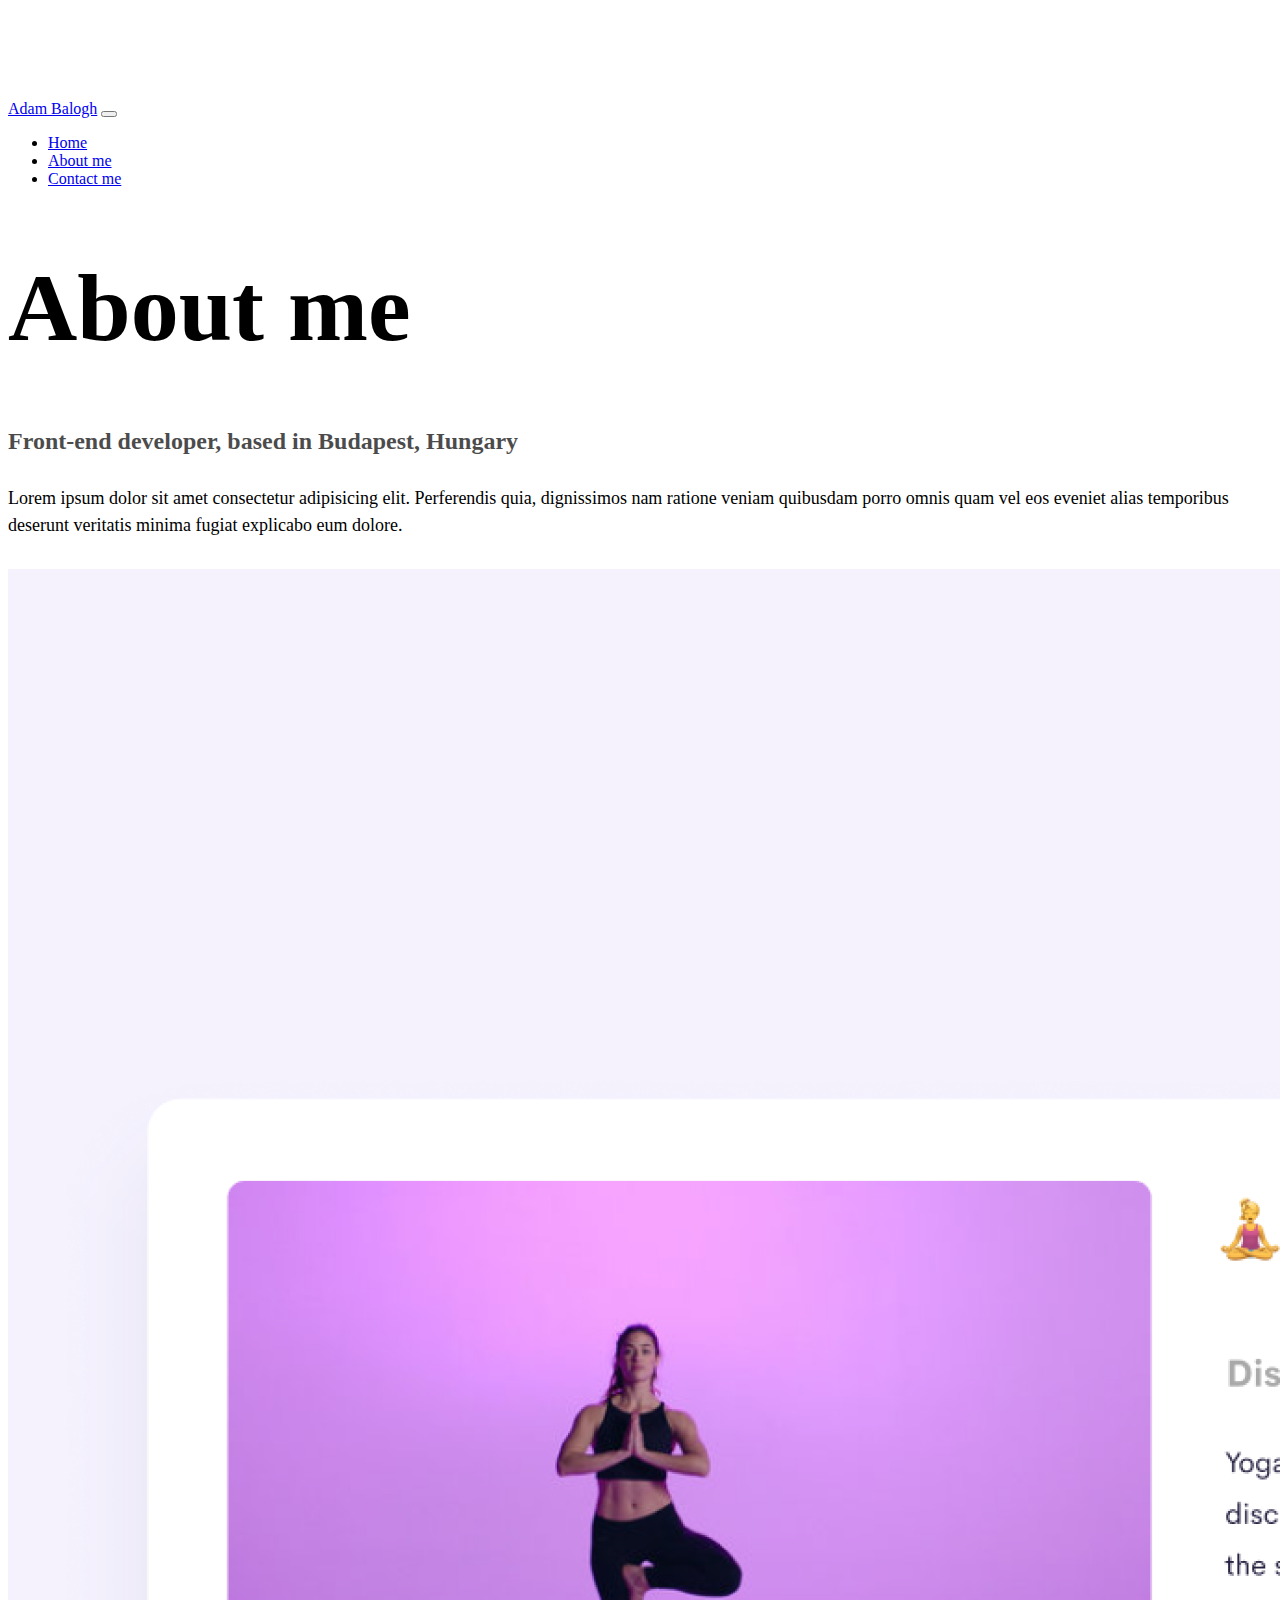
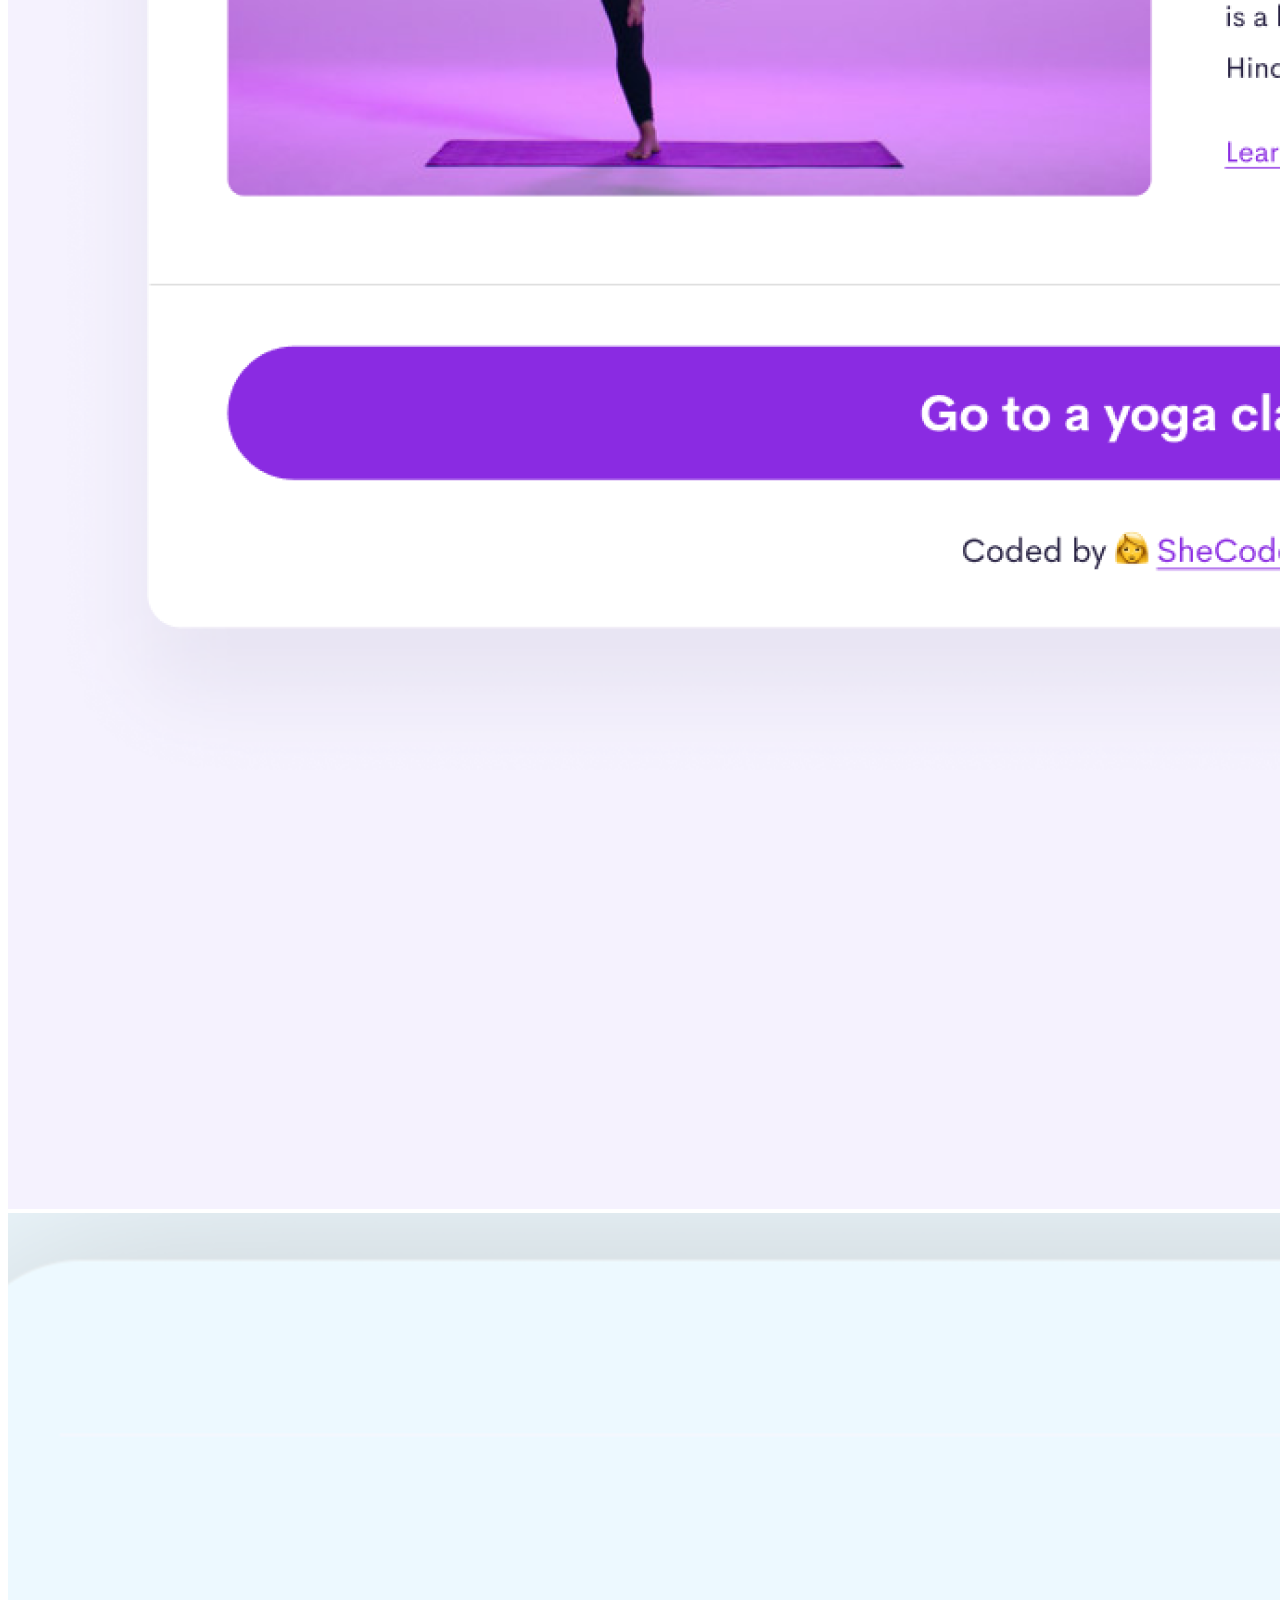
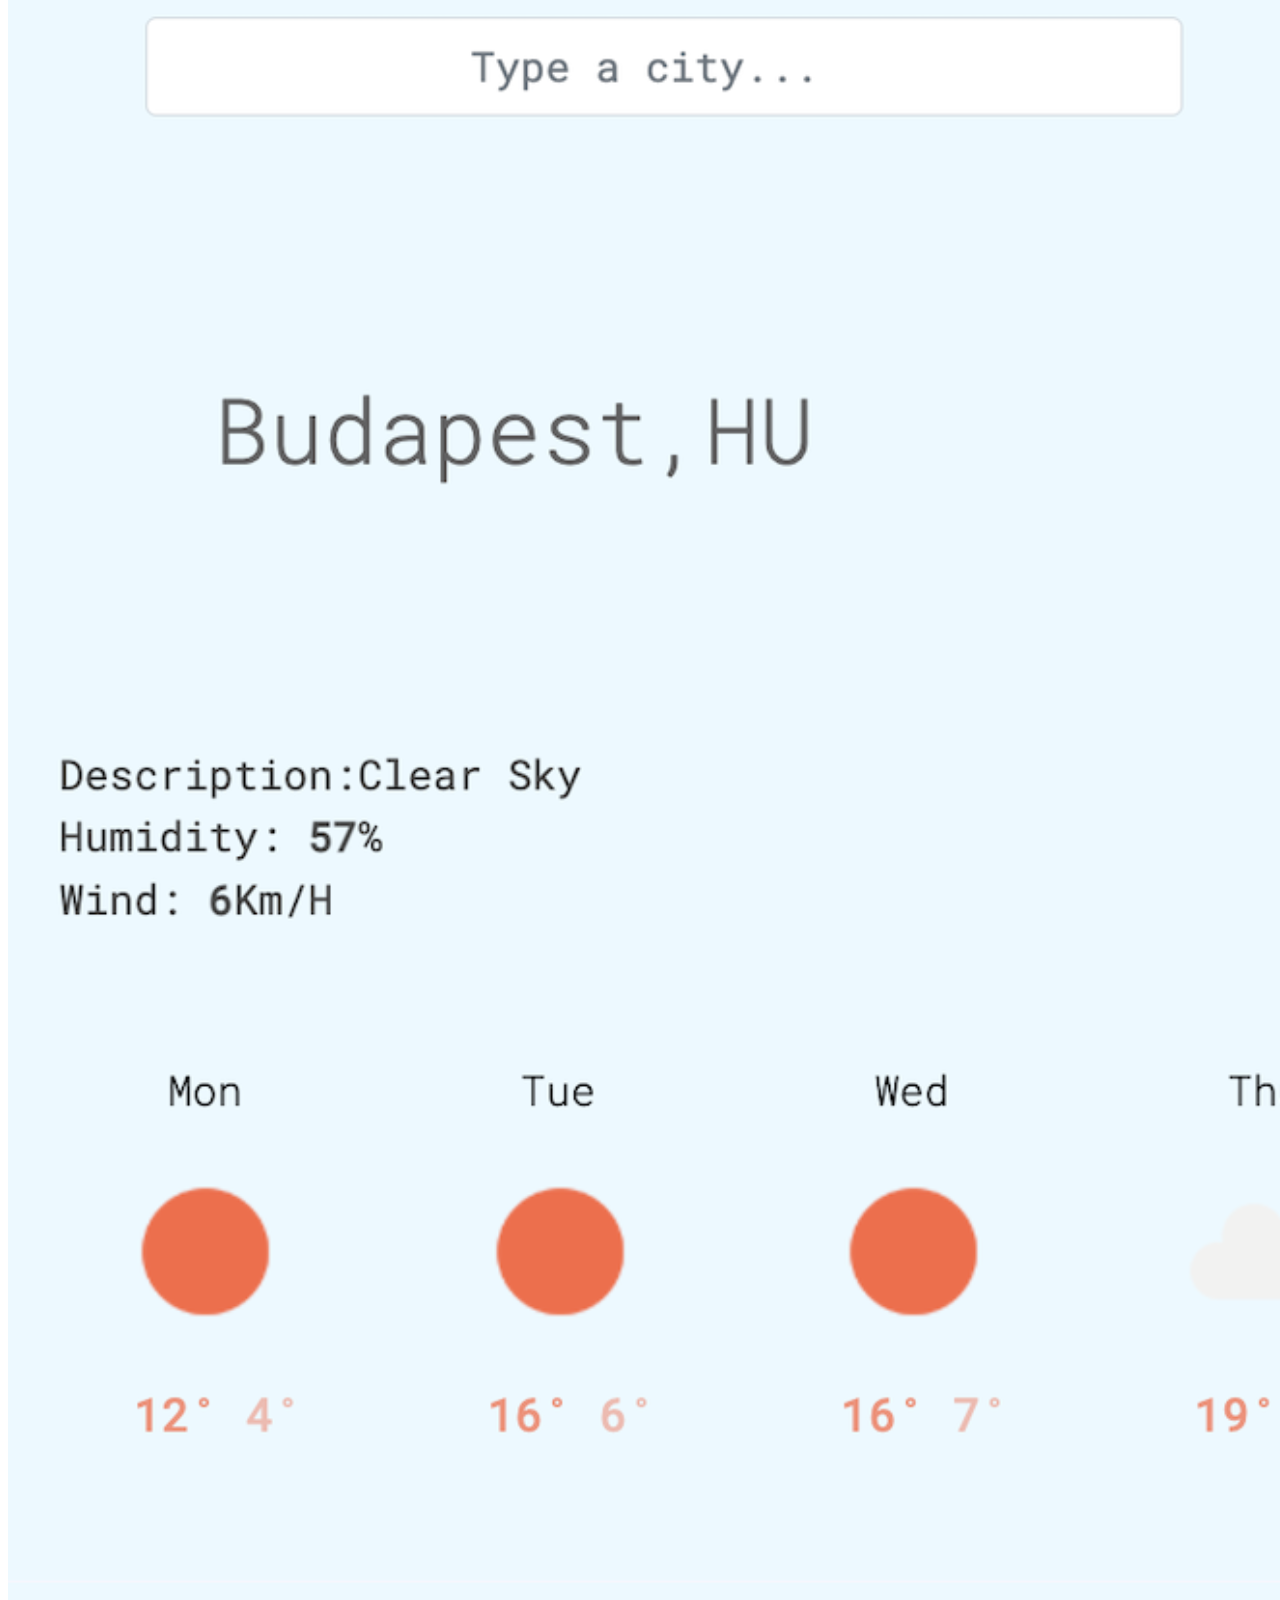
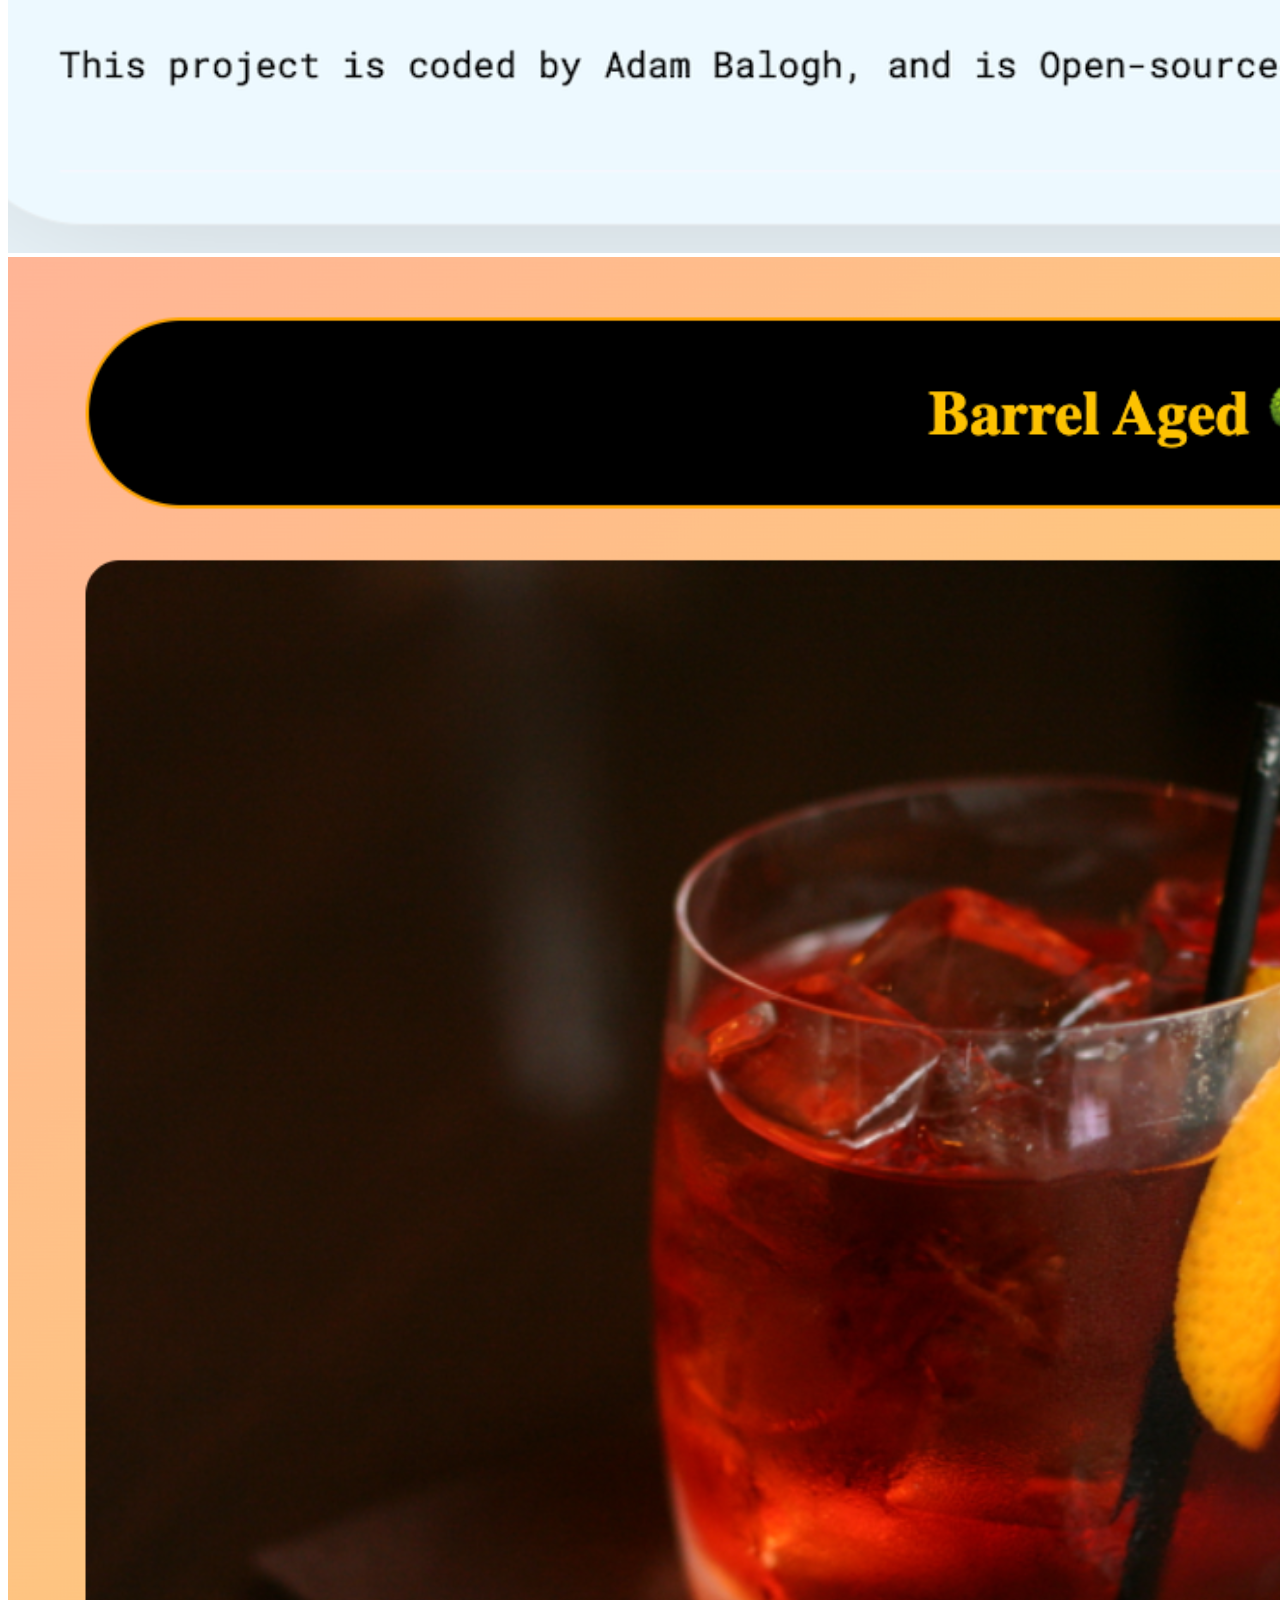
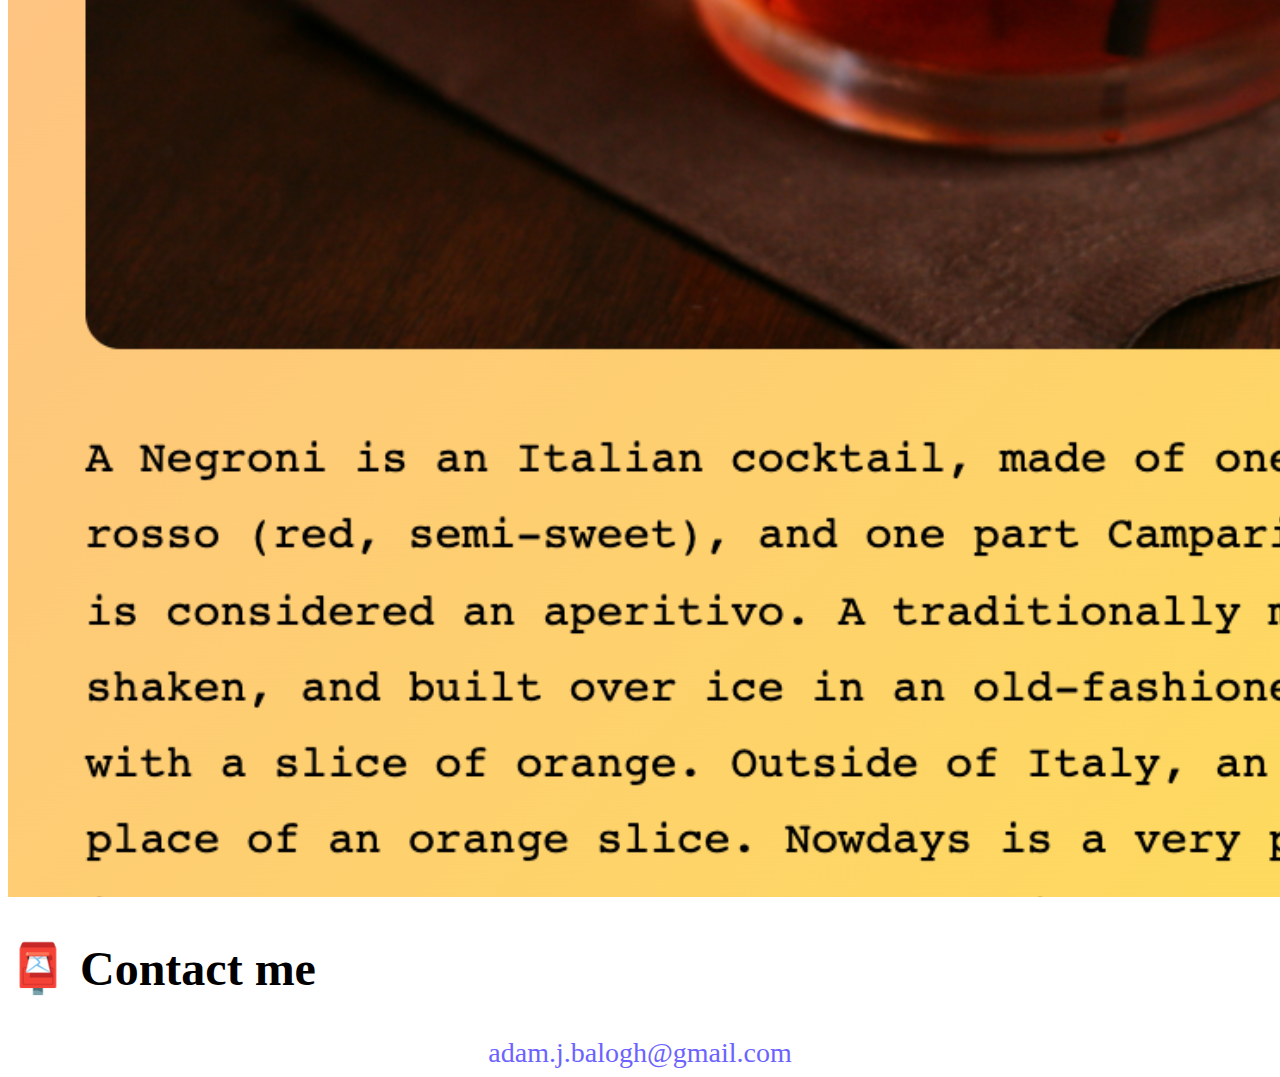
==== about/about.html @ 56242de9 "index" ====
<!DOCTYPE html>
<html lang="en">
  <head>
    <meta charset="UTF-8" />
    <meta http-equiv="X-UA-Compatible" content="IE=edge" />
    <meta name="viewport" content="width=device-width, initial-scale=1.0" />
    <link
      href="https://cdn.jsdelivr.net/npm/bootstrap@5.1.3/dist/css/bootstrap.min.css"
      rel="stylesheet"
      integrity="sha384-1BmE4kWBq78iYhFldvKuhfTAU6auU8tT94WrHftjDbrCEXSU1oBoqyl2QvZ6jIW3"
      crossorigin="anonymous"
    />
    <script
      src="https://cdn.jsdelivr.net/npm/bootstrap@5.1.3/dist/js/bootstrap.bundle.min.js"
      integrity="sha384-ka7Sk0Gln4gmtz2MlQnikT1wXgYsOg+OMhuP+IlRH9sENBO0LRn5q+8nbTov4+1p"
      crossorigin="anonymous"
    ></script>
    <title>About</title>
    <link rel="stylesheet" href="../style.css" />
  </head>
  <body>
    <nav class="navbar navbar-expand-lg navbar-light bg-light fixed-top">
      <div class="container">
        <a class="navbar-brand" href="../Homework.html">Adam Balogh</a>
        <button
          class="navbar-toggler"
          type="button"
          data-bs-toggle="collapse"
          data-bs-target="#navbarNav"
          aria-controls="navbarNav"
          aria-expanded="false"
          aria-label="Toggle navigation"
        >
          <span class="navbar-toggler-icon"></span>
        </button>
        <div class="collapse navbar-collapse" id="navbarNav">
          <ul class="navbar-nav">
            <li class="nav-item">
              <a
                class="nav-link active"
                aria-current="page"
                href="../Homework.html"
                >Home</a
              >
            </li>
            <li class="nav-item">
              <a class="nav-link" href="#">About me</a>
            </li>
            <li class="nav-item">
              <a class="nav-link" href="#contact">Contact me</a>
            </li>
          </ul>
        </div>
      </div>
    </nav>

    <h1 class="text-center">About me</h1>
    <h3 class="text-center">Front-end developer, based in Budapest, Hungary</h3>
    <div class="about-text text-center">
      <p>
        Lorem ipsum dolor sit amet consectetur adipisicing elit. Perferendis
        quia, dignissimos nam ratione veniam quibusdam porro omnis quam vel eos
        eveniet alias temporibus deserunt veritatis minima fugiat explicabo eum
        dolore.
      </p>
    </div>

    <div class="container">
      <div class="row">
        <div class="col-sm-4">
          <img src="../yoga.png" class="img-fluid p-2 shadow rounded" />
        </div>
        <div class="col-sm-4">
          <img src="../weatherapp.png" class="img-fluid p-2 shadow rounded" />
        </div>
        <div class="col-sm-4">
          <img src="../negroni.png" class="img-fluid p-2 shadow rounded" />
        </div>
      </div>
    </div>
    <div id="contact" class="mt-5">
      <h2 class="text-center">📮 Contact me</h2>
      <a href="mailto:adam.j.balogh@gmail.com" class="email-link">
        adam.j.balogh@gmail.com
      </a>
    </div>
  </body>
</html>
---- style.css ----
:root {
  --primary-color: #6c63ff;
  --secondary-color: #f5f2fe;
  --box-shadow: 0 5px 10px rgba(0, 0, 0, 0.3);
}

body {
  margin-top: 100px;
}

h1 {
  font-size: 96px;
}

h2 {
  font-size: 48px;
}

h3 {
  font-size: 24px;
  opacity: 0.7;
}

p {
  font-size: 18px;
  line-height: 1.5;
}
.about-text {
  margin: 30px 0;
}
.navigation-links a {
  margin: 20px;
}
.navigation-links {
  display: flex;
  margin-top: 40px;
  justify-content: center;
}

.contact-link {
  border-radius: 4px;
  padding: 20px 15px;
  text-decoration: none;
  text-transform: capitalize;
  background: var(--primary-color);
  box-shadow: var(--box-shadow);
  color: white;
}

.about-link {
  color: var(--primary-color);
  border: 1px solid var(--primary-color);
  margin: 20px;
  border-radius: 4px;
  padding: 20px 15px;
  text-decoration: none;
  text-transform: capitalize;
}

.homepage-link {
  color: var(--primary-color);
  text-align: center;
  display: block;
}

.about-paragraphs {
  display: flex;
  margin: 30px 0;
}

.about-paragraphs p {
  margin: 10px;
}

.email-link {
  display: flex;
  justify-content: center;
  color: var(--primary-color);
  font-size: 28px;
  text-decoration: none;
}

.email-link:hover {
  text-decoration: underline;
}
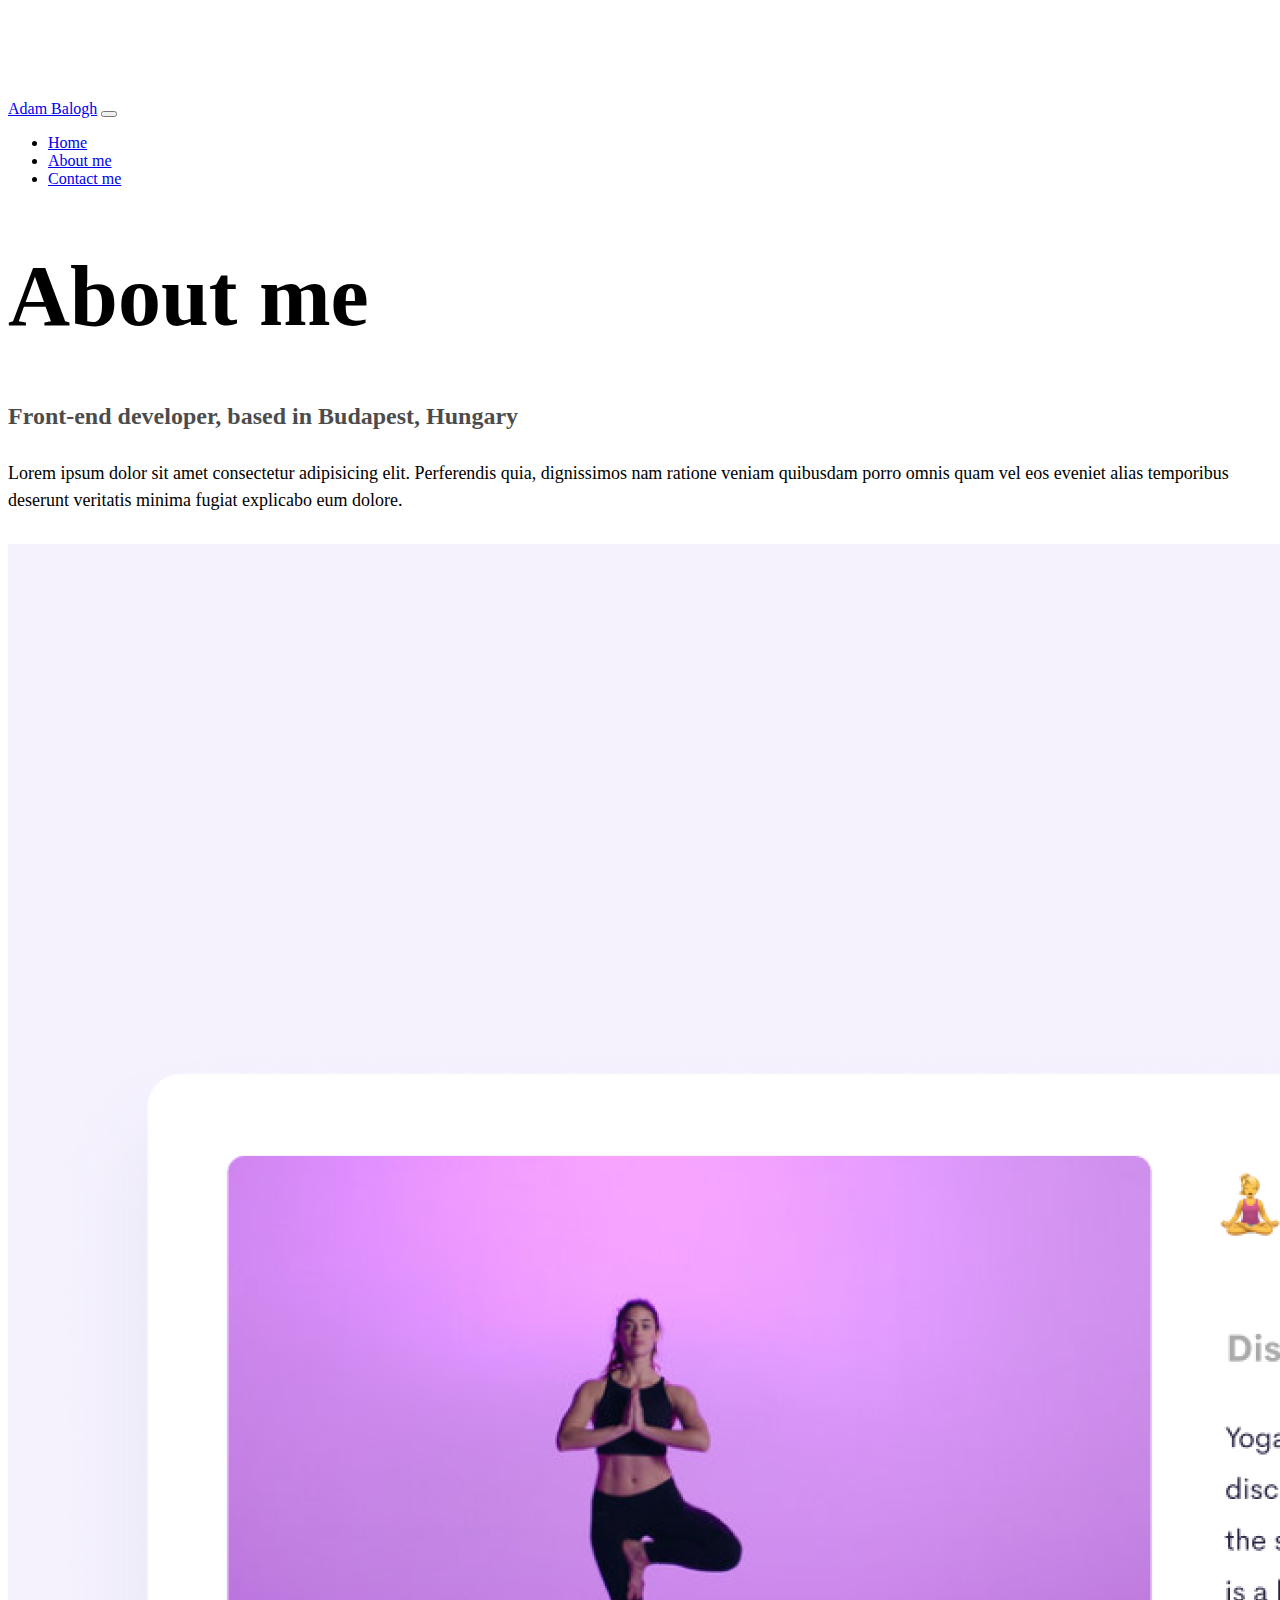
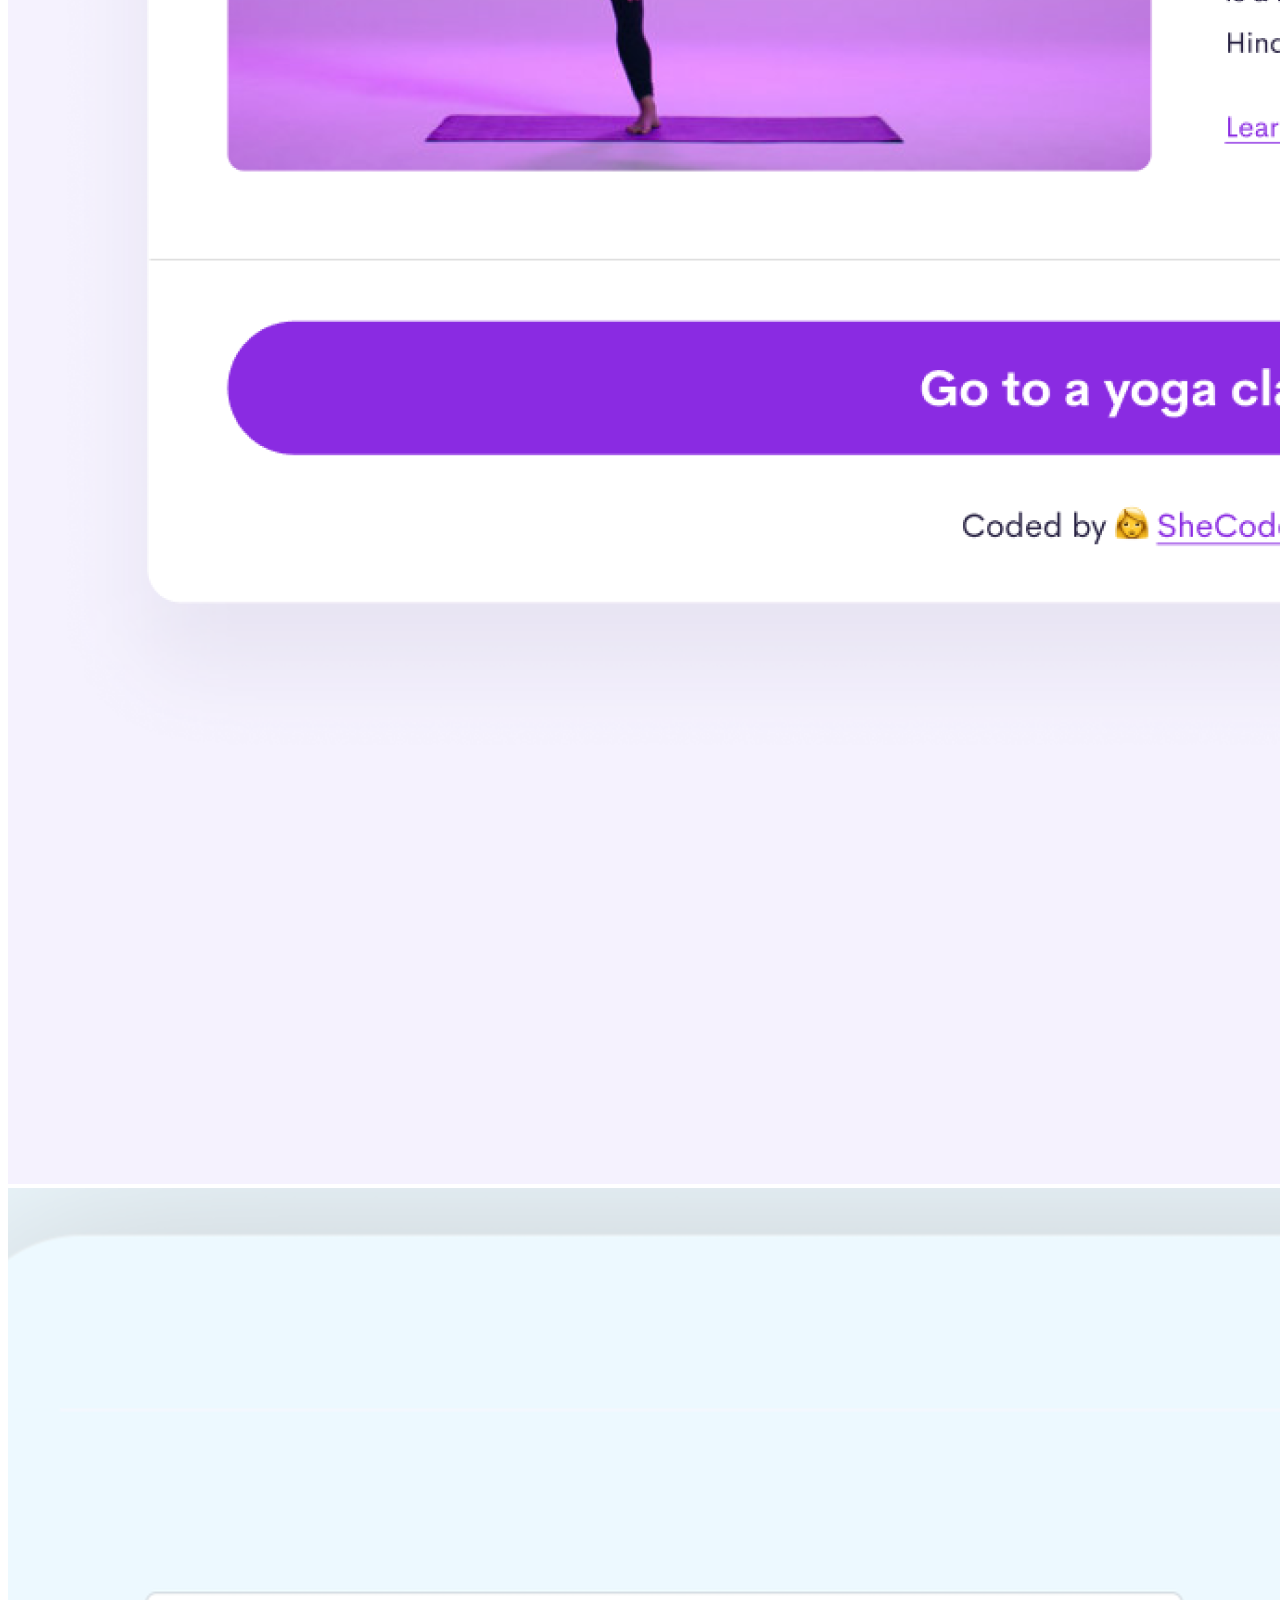
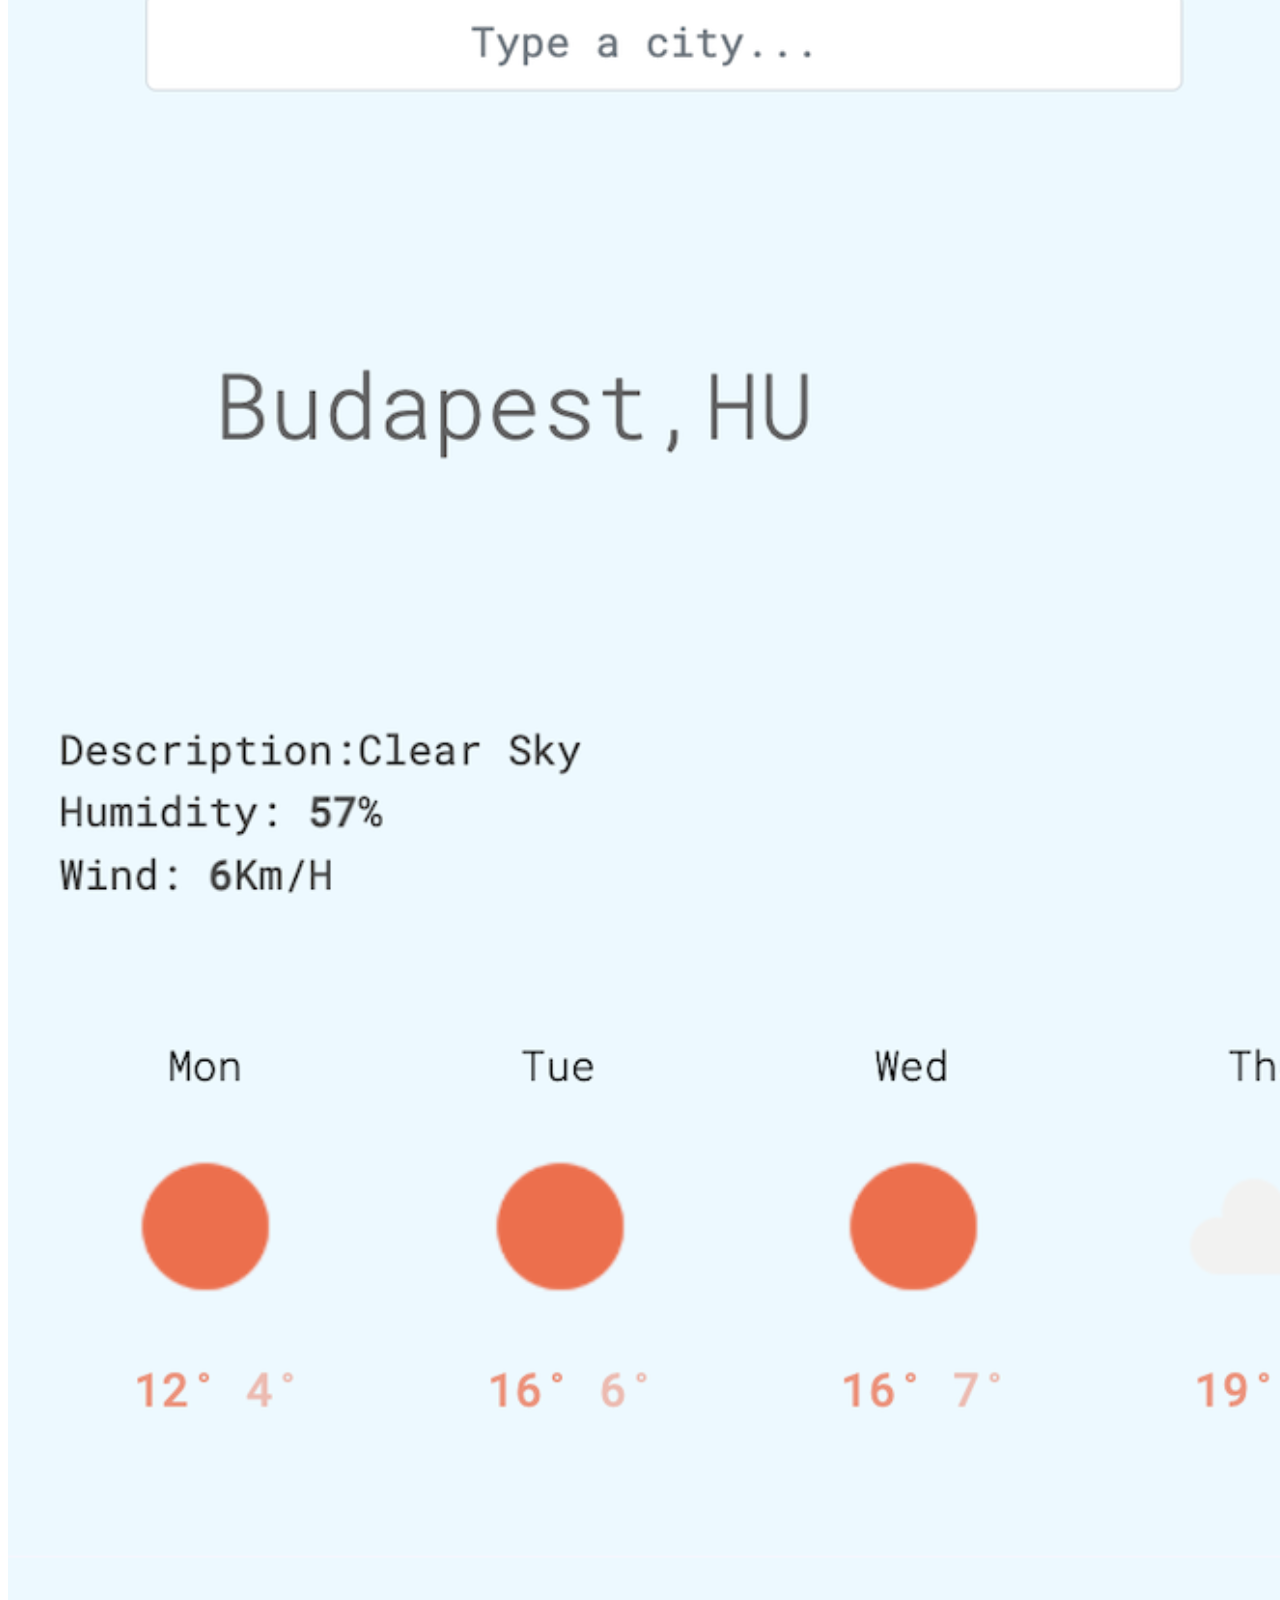
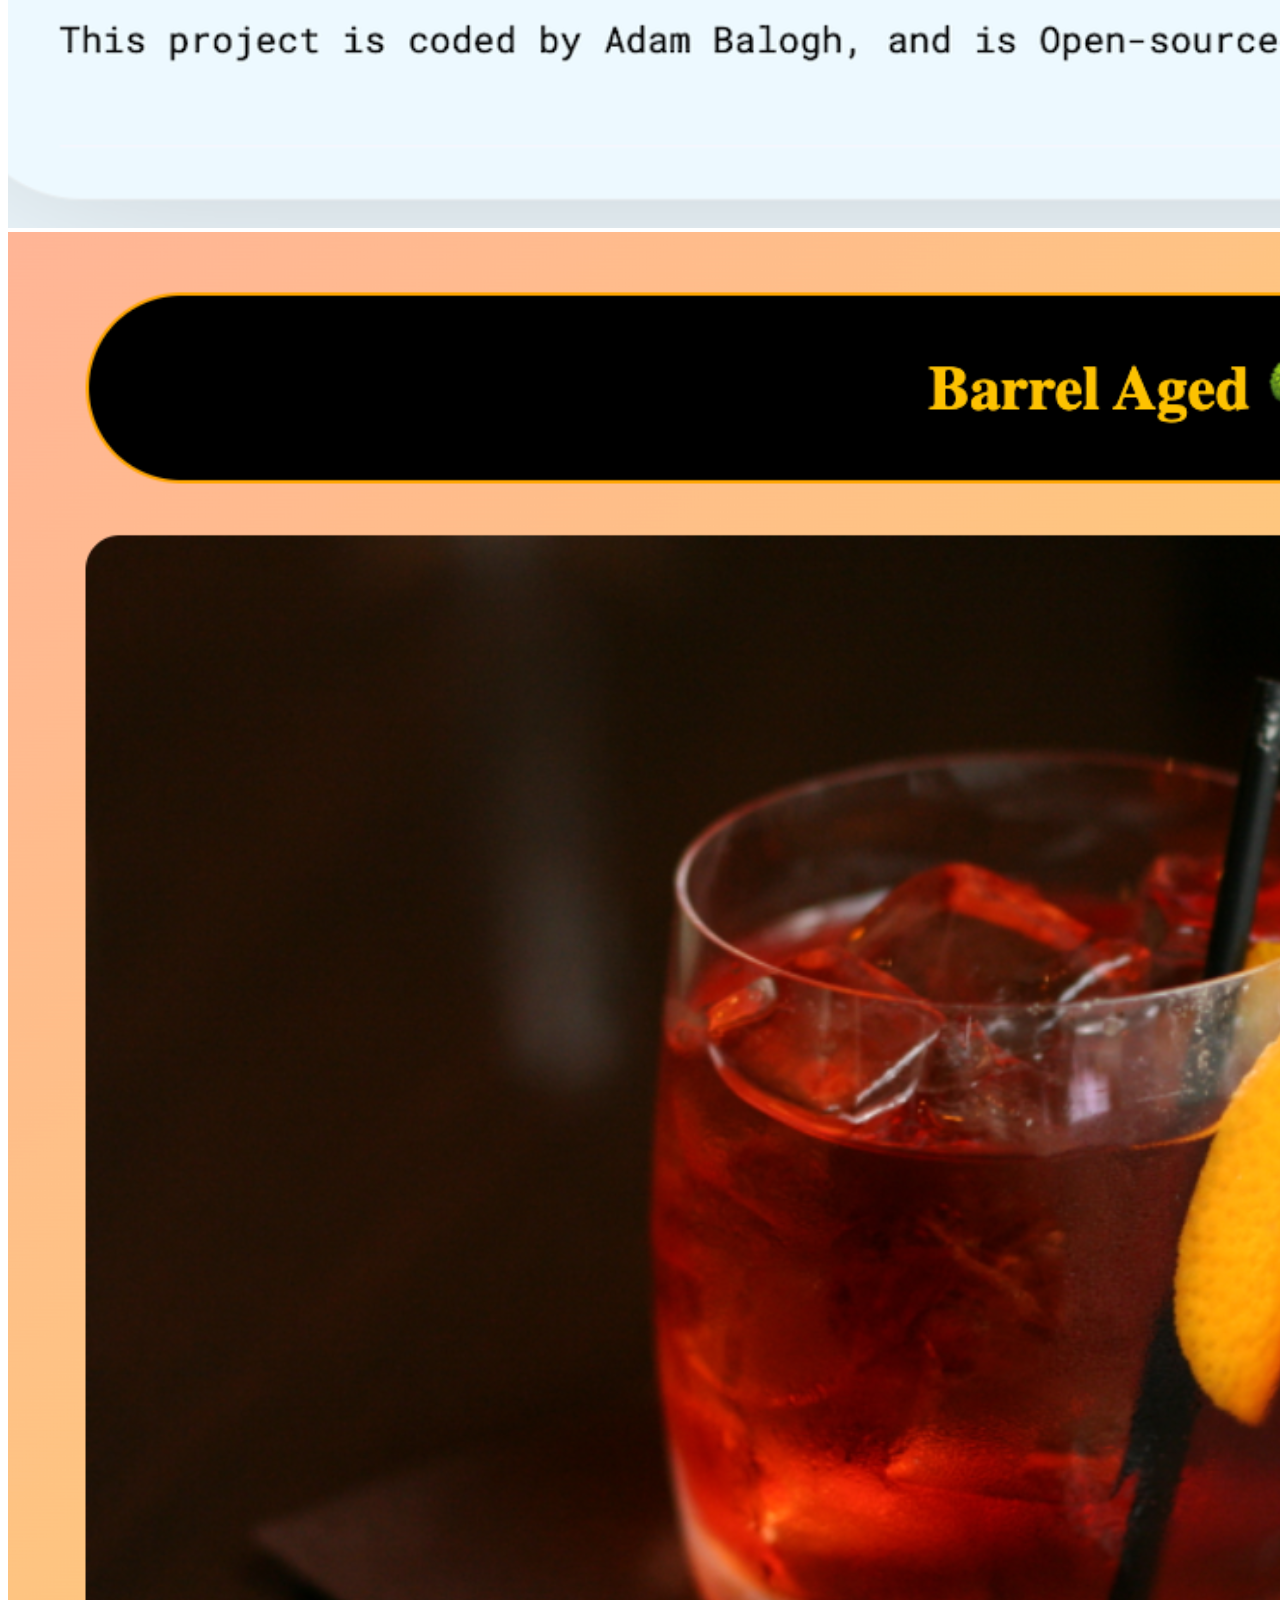
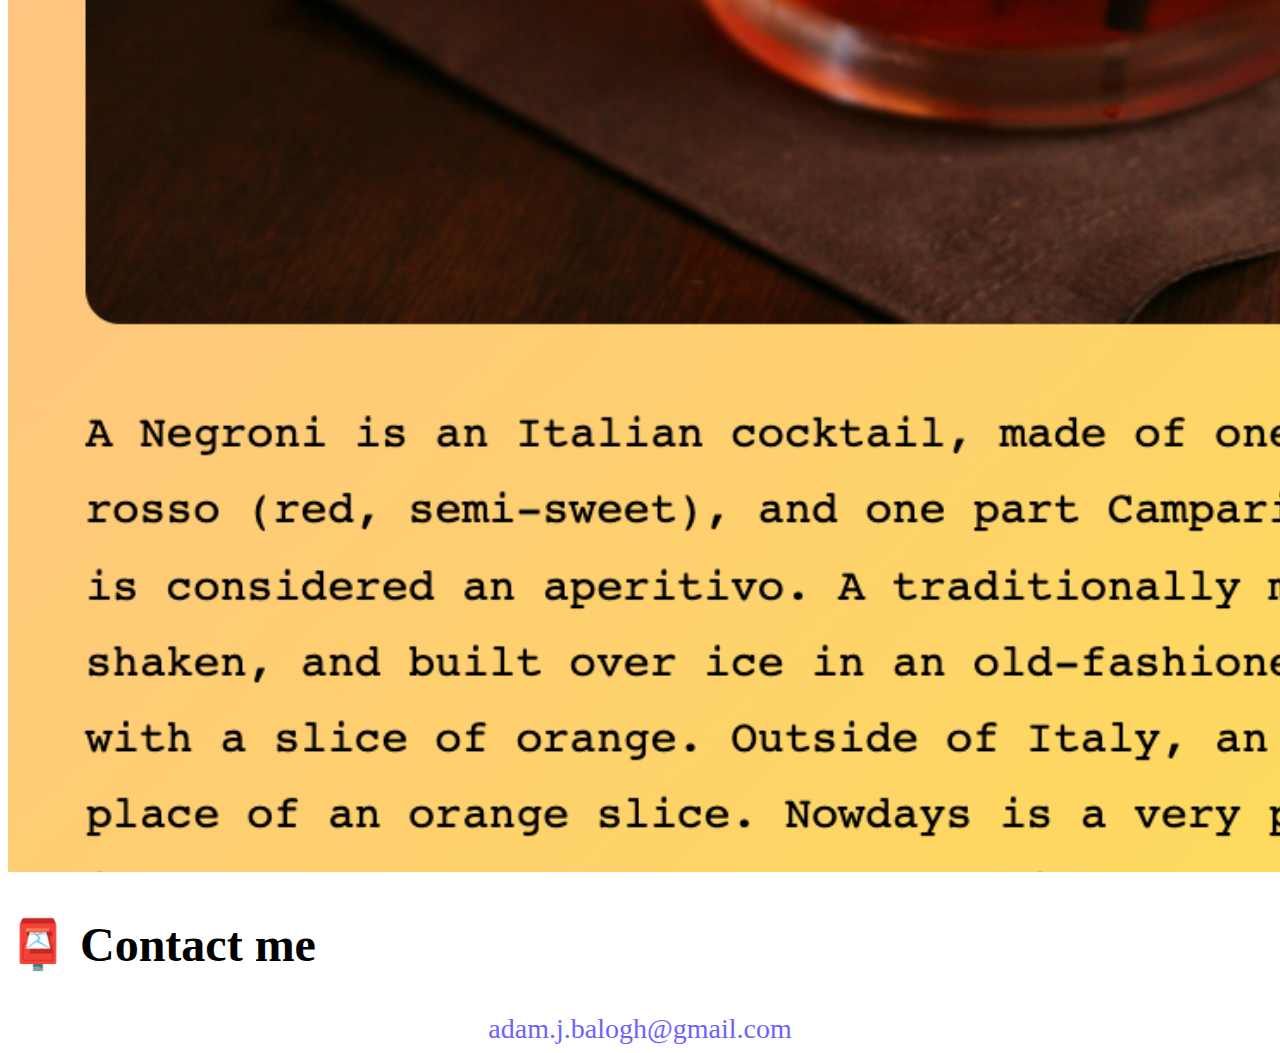
==== commit 279956b7: "SEO added" ====
--- a/about/about.html
+++ b/about/about.html
@@ -15,7 +15,11 @@
       integrity="sha384-ka7Sk0Gln4gmtz2MlQnikT1wXgYsOg+OMhuP+IlRH9sENBO0LRn5q+8nbTov4+1p"
       crossorigin="anonymous"
     ></script>
-    <title>About</title>
+    <title>About me - Adam Balogh</title>
+    <meta
+      name="description"
+      content="About Adam Balogh, a front-end developer based in Europe"
+    />
     <link rel="stylesheet" href="../style.css" />
   </head>
   <body>
@@ -40,14 +44,19 @@
                 class="nav-link active"
                 aria-current="page"
                 href="../Homework.html"
+                title="Homepage"
                 >Home</a
               >
             </li>
             <li class="nav-item">
-              <a class="nav-link" href="#">About me</a>
+              <a class="nav-link" href="#" title="About Adam Balogh"
+                >About me</a
+              >
             </li>
             <li class="nav-item">
-              <a class="nav-link" href="#contact">Contact me</a>
+              <a class="nav-link" href="#contact" title="Contact Adam Balogh"
+                >Contact me</a
+              >
             </li>
           </ul>
         </div>
@@ -68,13 +77,25 @@
     <div class="container">
       <div class="row">
         <div class="col-sm-4">
-          <img src="../yoga.png" class="img-fluid p-2 shadow rounded" />
+          <img
+            src="../yoga.png"
+            alt="Yoga project"
+            class="img-fluid p-2 mb-4 shadow rounded"
+          />
         </div>
         <div class="col-sm-4">
-          <img src="../weatherapp.png" class="img-fluid p-2 shadow rounded" />
+          <img
+            src="../weatherapp.png"
+            alt="Weather project"
+            class="img-fluid p-2 mb-4 shadow rounded"
+          />
         </div>
         <div class="col-sm-4">
-          <img src="../negroni.png" class="img-fluid p-2 shadow rounded" />
+          <img
+            src="../negroni.png"
+            alt="Negroni project"
+            class="img-fluid p-2 mb-4 shadow rounded"
+          />
         </div>
       </div>
     </div>
--- a/style.css
+++ b/style.css
@@ -9,7 +9,7 @@
 }
 
 h1 {
-  font-size: 96px;
+  font-size: 86px;
 }
 
 h2 {
@@ -24,6 +24,27 @@
 p {
   font-size: 18px;
   line-height: 1.5;
+}
+@media (max-width: 576px) {
+  h1 {
+    font-size: 48px;
+  }
+  h2 {
+    font-size: 32px;
+    text-align: center;
+  }
+  h3 {
+    font-size: 18px;
+  }
+  p {
+    text-align: center;
+    font-size: 16px;
+  }
+  .project-link {
+    display: block;
+    text-align: center;
+    margin: 0 20px;
+  }
 }
 .about-text {
   margin: 30px 0;
